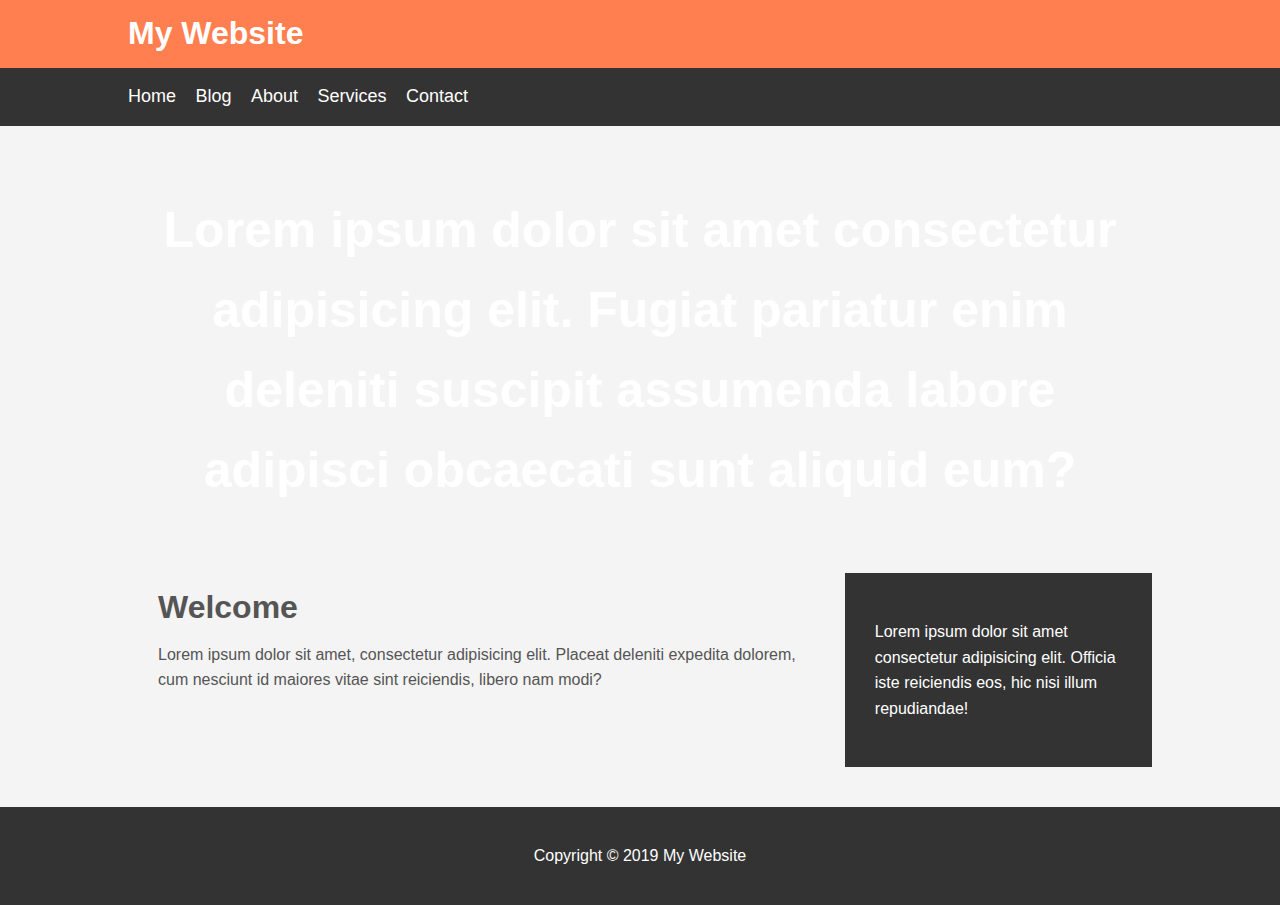
==== index.html @ 2a22b4a6 "Initial commit" ====
<!DOCTYPE html>
<html lang="en">
<head>
    <meta charset="UTF-8">
    <meta name="viewport" content="width=device-width, initial-scale=1.0">
    <meta http-equiv="X-UA-Compatible" content="ie=edge">
    <link rel="stylesheet" href="css\style.css">
    <title>My Website</title>
</head>
<body>
    <header id="main-header">
        <div class="container">
            <h1>My Website</h1>
        </div>
    </header>

    <nav id="navbar">
        <div class="container">
            <ul>
                <li><a href="#">Home</a></li>
                <li><a href="blog.html">Blog</a></li>
                <li><a href="#">About</a></li>
                <li><a href="#">Services</a></li>
                <li><a href="#">Contact</a></li>
            </ul>
        </div>
    </nav>

    <section id="showcase">
        <div class="container">
            <h1>Lorem ipsum dolor sit amet consectetur adipisicing elit. Fugiat pariatur enim deleniti suscipit assumenda labore adipisci obcaecati sunt aliquid eum?</h1>
        </div>
    </section>

    <div class="container">
        <section id="main">
            <h1>Welcome</h1>
            <p>Lorem ipsum dolor sit amet, consectetur adipisicing elit. Placeat deleniti expedita dolorem, cum nesciunt id maiores vitae sint reiciendis, libero nam modi?</p>
        </section>

        <aside id="sidebar">
            <p>Lorem ipsum dolor sit amet consectetur adipisicing elit. Officia iste reiciendis eos, hic nisi illum repudiandae!</p>
        </aside>
    </div>

    <footer id="main-footer">
        <p>Copyright &copy; 2019 My Website</p>
    </footer>

</body>

</html>
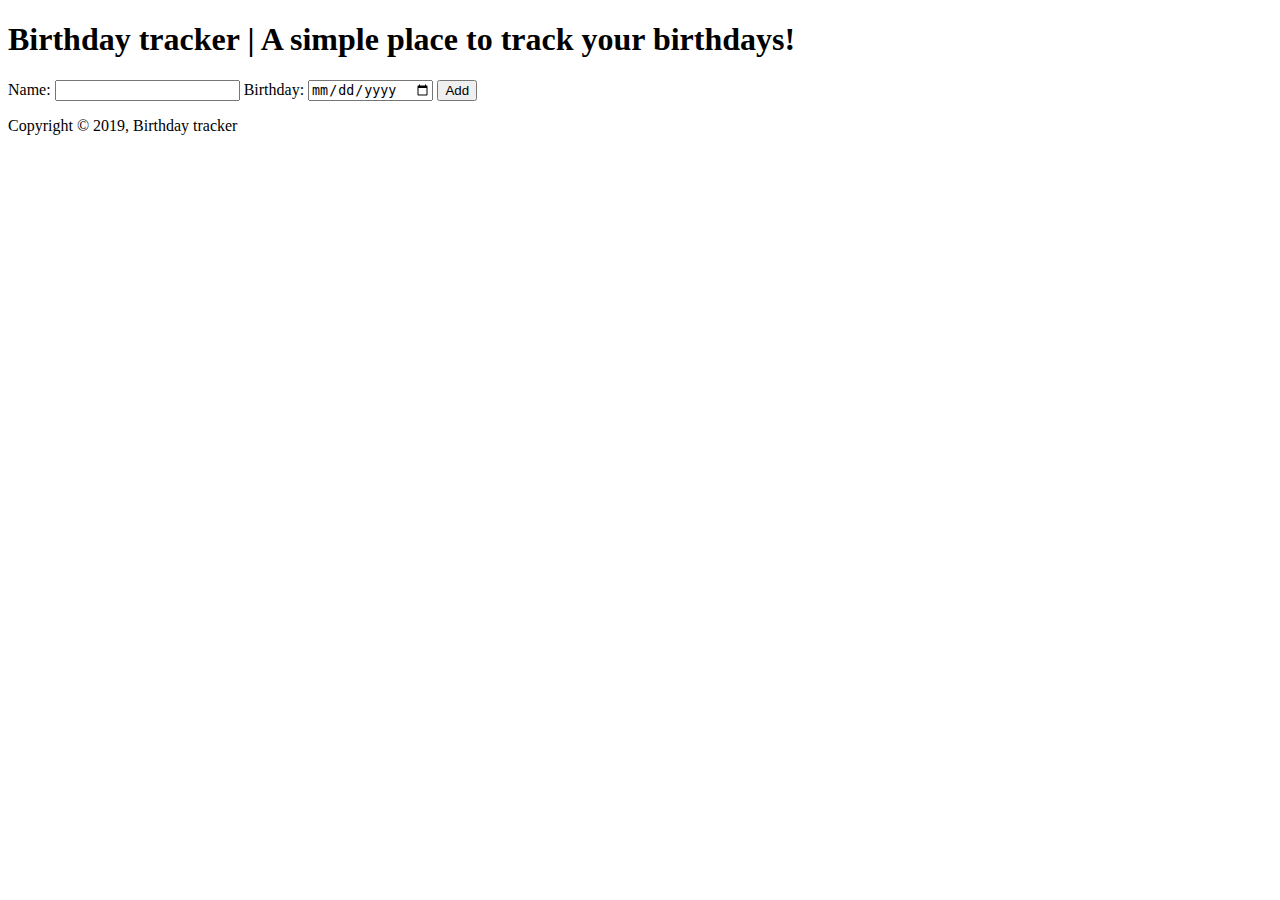
==== commit 3d3409bc: "Add files via upload" ====
--- a/index.html
+++ b/index.html
@@ -1,52 +1,37 @@
-<!DOCTYPE html>
-<html lang="en">
-<head>
-    <meta charset="UTF-8">
-    <meta name="viewport" content="width=device-width, initial-scale=1.0">
-    <meta http-equiv="X-UA-Compatible" content="ie=edge">
-    <link rel="stylesheet" href="css\style.css">
-    <title>My Website</title>
-</head>
-<body>
-    <header id="main-header">
-        <div class="container">
-            <h1>My Website</h1>
-        </div>
-    </header>
-
-    <nav id="navbar">
-        <div class="container">
-            <ul>
-                <li><a href="#">Home</a></li>
-                <li><a href="blog.html">Blog</a></li>
-                <li><a href="#">About</a></li>
-                <li><a href="#">Services</a></li>
-                <li><a href="#">Contact</a></li>
-            </ul>
-        </div>
-    </nav>
-
-    <section id="showcase">
-        <div class="container">
-            <h1>Lorem ipsum dolor sit amet consectetur adipisicing elit. Fugiat pariatur enim deleniti suscipit assumenda labore adipisci obcaecati sunt aliquid eum?</h1>
-        </div>
-    </section>
-
-    <div class="container">
-        <section id="main">
-            <h1>Welcome</h1>
-            <p>Lorem ipsum dolor sit amet, consectetur adipisicing elit. Placeat deleniti expedita dolorem, cum nesciunt id maiores vitae sint reiciendis, libero nam modi?</p>
-        </section>
-
-        <aside id="sidebar">
-            <p>Lorem ipsum dolor sit amet consectetur adipisicing elit. Officia iste reiciendis eos, hic nisi illum repudiandae!</p>
-        </aside>
-    </div>
-
-    <footer id="main-footer">
-        <p>Copyright &copy; 2019 My Website</p>
-    </footer>
-
-</body>
-
+
+<!DOCTYPE html>
+<html lang="en">
+
+<head>
+    <meta charset="UTF-8">
+    <meta name="viewport" content="width=device-width, initial-scale=1.0">
+    <meta http-equiv="X-UA-Compatible" content="ie=edge">
+    <script src="main.js"></script>
+    <title>Birthday tracker</title>
+</head>
+
+<body>
+    <header id="main-header">
+        <h1 id="main-title">Birthday tracker | A simple place to track your birthdays!</h1>
+    </header>
+
+    <form action="">
+        <label for="name">Name: </label>
+        <input type="text" name="name" id ="name" autocomplete=off required>
+        <label for="birthday">Birthday: </label>
+        <input type="date" name="date" id="date" required>
+        <button id="add">Add</button>
+    </form>
+
+    <table>
+        <!--main.js-->
+    </table>
+
+    <footer>
+        <p>Copyright &copy; 2019, Birthday tracker</p>
+    </footer>
+
+<script src="main.js"></script>
+
+</body>
 </html>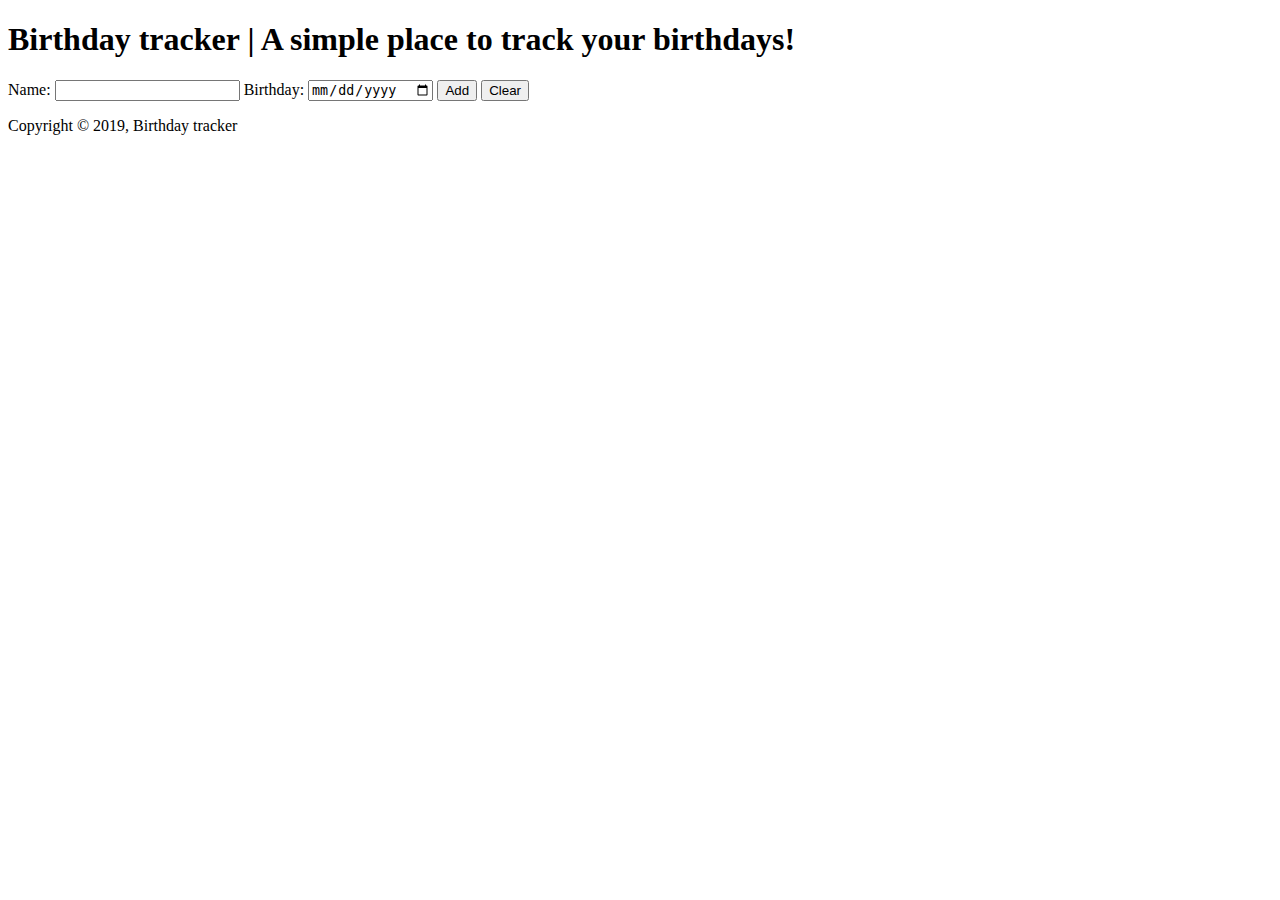
==== commit f1a86f8d: "Update index.html" ====
--- a/index.html
+++ b/index.html
@@ -15,15 +15,16 @@
         <h1 id="main-title">Birthday tracker | A simple place to track your birthdays!</h1>
     </header>
 
-    <form action="">
+    <form action="" style="display: inline-block">
         <label for="name">Name: </label>
         <input type="text" name="name" id ="name" autocomplete=off required>
         <label for="birthday">Birthday: </label>
         <input type="date" name="date" id="date" required>
         <button id="add">Add</button>
     </form>
+    <button id="clear">Clear</button>
 
-    <table>
+    <table id="table1">
         <!--main.js-->
     </table>
 
@@ -34,4 +35,4 @@
 <script src="main.js"></script>
 
 </body>
-</html>+</html>
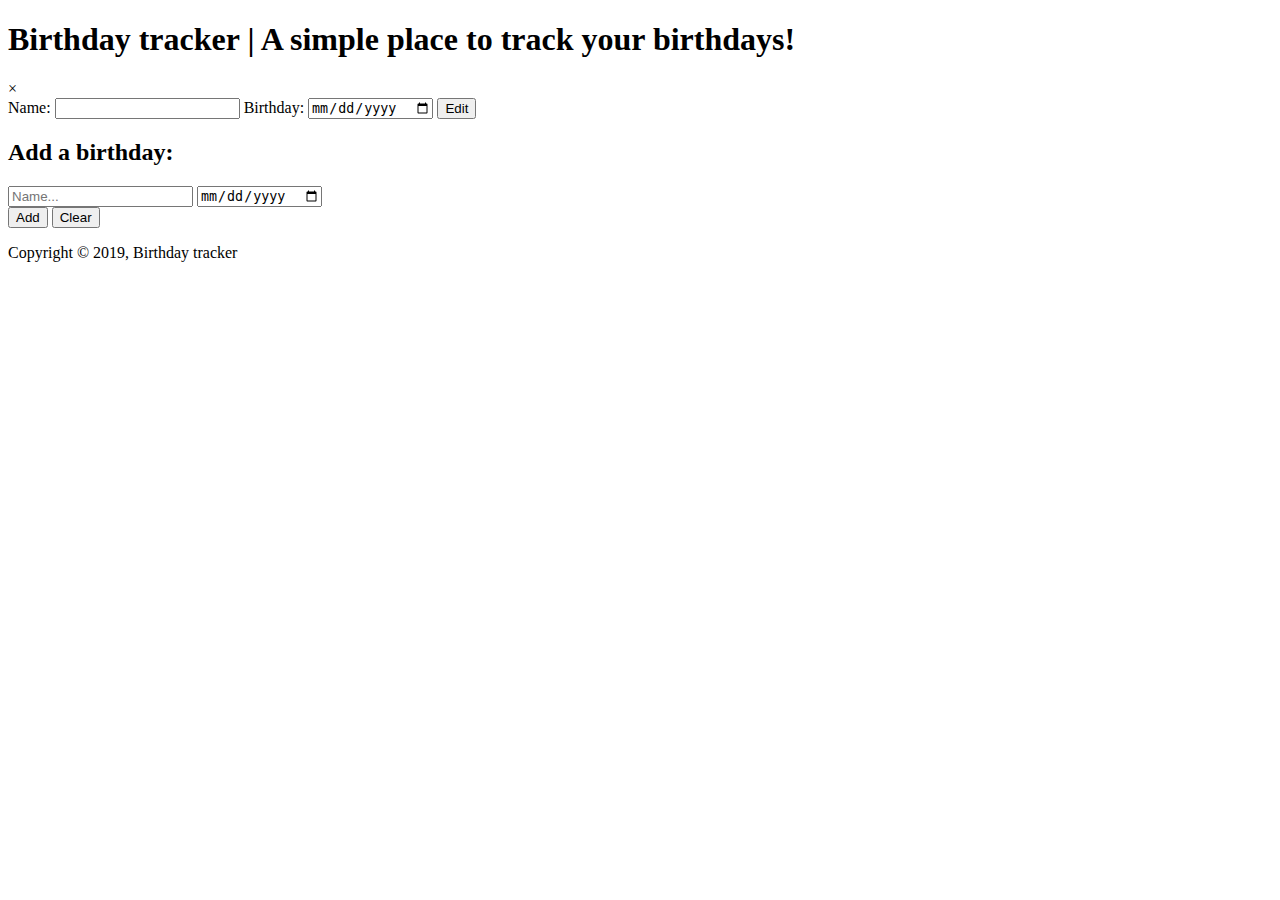
==== commit 8361669a: "Update index.html" ====
--- a/index.html
+++ b/index.html
@@ -1,12 +1,14 @@
-
 <!DOCTYPE html>
 <html lang="en">
 
 <head>
     <meta charset="UTF-8">
     <meta name="viewport" content="width=device-width, initial-scale=1.0">
+    <meta name="keywords" content="birthday, birthdays, birthday tracker, birthday manager, track">
+    <meta name="description" content="A simple place to track your birthdays!">
     <meta http-equiv="X-UA-Compatible" content="ie=edge">
     <script src="main.js"></script>
+    <link rel="stylesheet" href="css/main.css">
     <title>Birthday tracker</title>
 </head>
 
@@ -15,18 +17,40 @@
         <h1 id="main-title">Birthday tracker | A simple place to track your birthdays!</h1>
     </header>
 
-    <form action="" style="display: inline-block">
-        <label for="name">Name: </label>
-        <input type="text" name="name" id ="name" autocomplete=off required>
-        <label for="birthday">Birthday: </label>
-        <input type="date" name="date" id="date" required>
-        <button id="add">Add</button>
-    </form>
-    <button id="clear">Clear</button>
+    <div class="modal">
+        <div class="modal-content">
+          <span class="close-btn">&times;</span>
+          <form action="">
+                <label for="editName">Name: </label>
+                <input type="text" name=editName id="editName" autocomplete="off" required>
+                <label for="editBirthday">Birthday: </label>
+                <input type="date" name="editBirthday" id="editDate" required>
+                <button id="confirm">Edit</button>
+            </form>
+        </div>
+      </div>
+    
+    <section id="main">
+        <div class="container">
+            <form action="" >
+                <div id="main-form">
+                    <h2>Add a birthday:</h2>
+                    <input type="text" name="name" id ="name" autocomplete=off placeholder="Name..." required>
+                    <input type="date" name="date" id="date" required>
+                </div>
+                <button id="add">Add</button>
+                <button id="clear">Clear</button>
+            </form>
+        </div>
+    </section>
 
-    <table id="table1">
-        <!--main.js-->
-    </table>
+    <section id="table">
+        <div class="container">
+            <table id="table1">
+                <!--main.js-->
+            </table>
+        </div>
+    </section>
 
     <footer>
         <p>Copyright &copy; 2019, Birthday tracker</p>
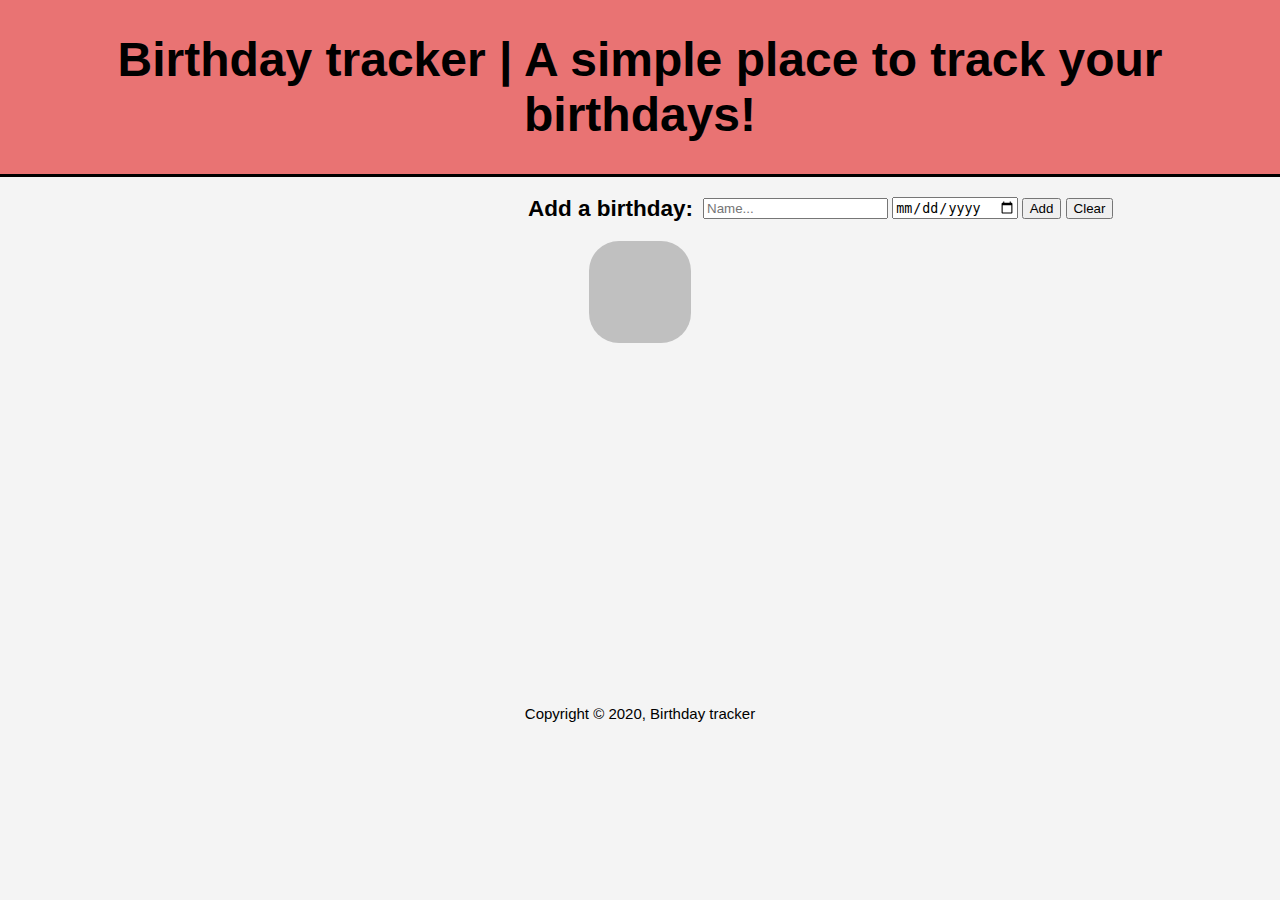
==== commit 6e68b066: "Update index.html" ====
--- a/index.html
+++ b/index.html
@@ -53,7 +53,7 @@
     </section>
 
     <footer>
-        <p>Copyright &copy; 2019, Birthday tracker</p>
+        <p>Copyright &copy; 2020, Birthday tracker</p>
     </footer>
 
 <script src="main.js"></script>
--- a/css/main.css
+++ b/css/main.css
@@ -0,0 +1,102 @@
+body{
+    font-family: Arial, Helvetica, sans-serif;
+    font-size: 15px;
+    background-color: #f4f4f4;
+    padding: 0;
+    margin: 0;
+}
+
+.container {
+    width: 80%;
+    margin: auto;
+    overflow: hidden;
+}
+
+header{
+    padding-top: 0.1px;
+    border-bottom: 3px black solid;
+    font-size: 24px;
+    text-align: center;
+    background-color: #E97373;
+}
+
+
+#main h2{
+    float: left;
+    margin-right: 10px;
+}
+
+#main input{
+    margin-top: 20px;
+}
+
+#main-form {
+    display: inline-block;
+    margin-left: 400px;
+}
+
+#table table{
+    background-color: silver;
+    padding: 5%;
+    border-radius: 30px;
+    margin: auto;
+    font-size: 35px;
+    line-height: 1.6em;
+}
+
+#table th {
+    padding-right: 200px;
+    border-bottom: 3px black solid;
+
+}
+
+#table img {
+    width: 50%;
+    margin-left: 20%;
+}
+
+footer {
+    text-align: center;
+    margin-top: 25.5%;
+    padding: 20px;
+}
+
+.modal {
+    display: none;
+    position: fixed; 
+    padding-top: 50px;
+    left: 0; 
+    top: 0;
+    width: 100%;
+    height: 100%; 
+    background-color: rgb(0, 0, 0);
+    background-color: rgba(0, 0, 0, 0.5);
+}
+.modal-content {
+    position: relative; 
+    background-color: white;
+    padding: 20px; 
+    margin: auto; 
+    width: 75%;  
+    -webkit-animation-name: animatetop;
+    -webkit-animation-duration: 0.4s;
+    animation-name: animatetop;
+    animation-duration: 0.4s
+}
+.close-btn {
+    float: right; 
+    color: lightgray; 
+    font-size: 24px;  
+    font-weight: bold;
+}
+.close-btn:hover {
+    color: darkgray;
+}
+@-webkit-keyframes animatetop {
+    from {top:-300px; opacity:0} 
+    to {top:0; opacity:1}
+}
+@keyframes animatetop {
+    from {top:-300px; opacity:0}
+    to {top:0; opacity:1}
+}
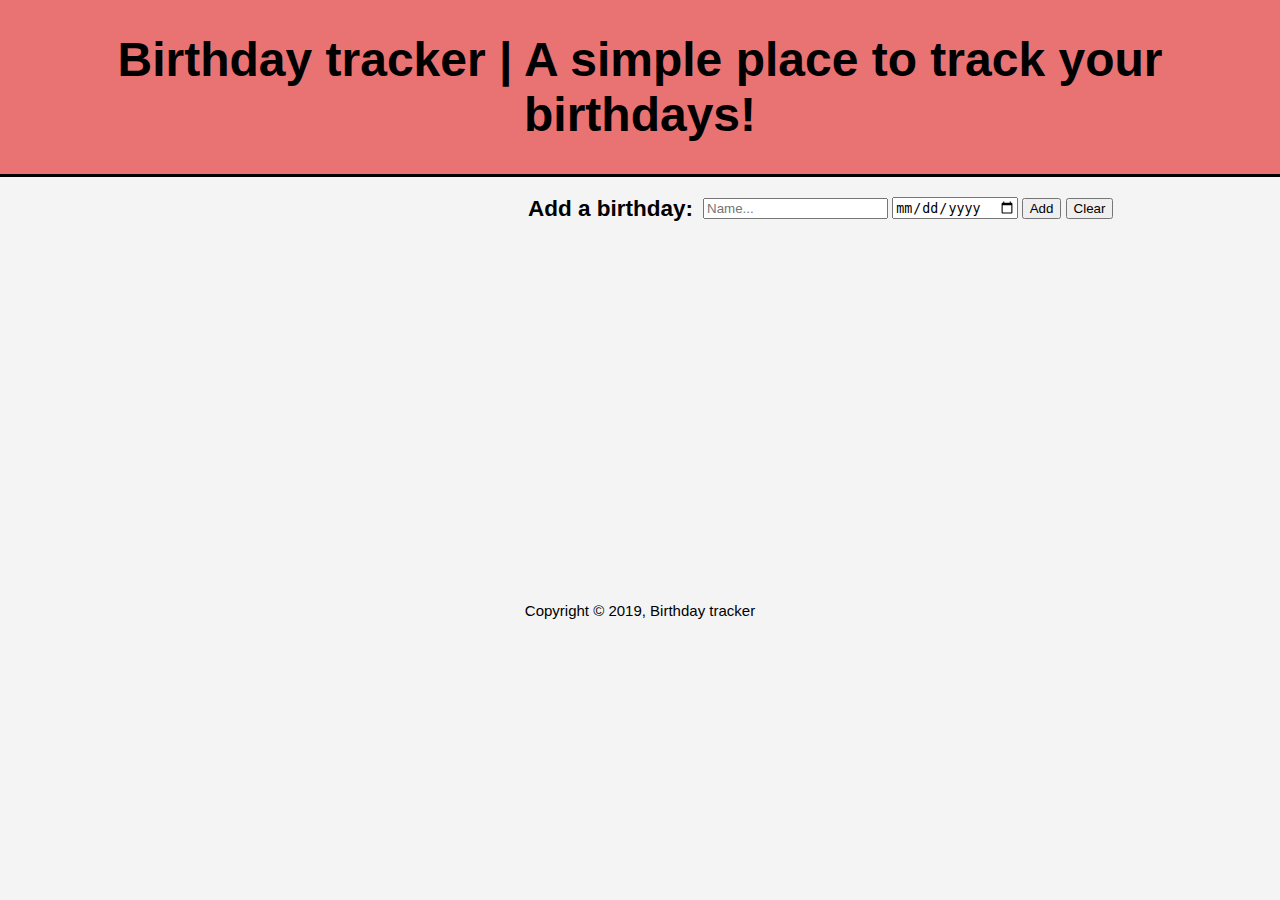
==== commit f1f1e52a: "Update index.html" ====
--- a/index.html
+++ b/index.html
@@ -1,62 +1,82 @@
 <!DOCTYPE html>
 <html lang="en">
+    <head>
+        <meta charset="UTF-8" />
+        <meta name="viewport" content="width=device-width, initial-scale=1.0" />
+        <meta
+            name="keywords"
+            content="birthday, birthdays, birthday tracker, birthday manager, track"
+        />
+        <meta
+            name="description"
+            content="A simple place to track your birthdays!"
+        />
+        <meta http-equiv="X-UA-Compatible" content="ie=edge" />
+        <script src="main.js"></script>
+        <link rel="stylesheet" href="css/main.css" />
+        <title>Birthday tracker</title>
+    </head>
 
-<head>
-    <meta charset="UTF-8">
-    <meta name="viewport" content="width=device-width, initial-scale=1.0">
-    <meta name="keywords" content="birthday, birthdays, birthday tracker, birthday manager, track">
-    <meta name="description" content="A simple place to track your birthdays!">
-    <meta http-equiv="X-UA-Compatible" content="ie=edge">
-    <script src="main.js"></script>
-    <link rel="stylesheet" href="css/main.css">
-    <title>Birthday tracker</title>
-</head>
+    <body>
+        <header id="main-header">
+            <h1 id="main-title">
+                Birthday tracker | A simple place to track your birthdays!
+            </h1>
+        </header>
 
-<body>
-    <header id="main-header">
-        <h1 id="main-title">Birthday tracker | A simple place to track your birthdays!</h1>
-    </header>
+        <div class="modal">
+            <div class="modal-content">
+                <span class="close-btn">&times;</span>
+                <form action="">
+                    <label for="editName">Name: </label>
+                    <input
+                        type="text"
+                        name="editName"
+                        id="editName"
+                        autocomplete="off"
+                        required
+                    />
+                    <label for="editBirthday">Birthday: </label>
+                    <input
+                        type="date"
+                        name="editBirthday"
+                        id="editDate"
+                        required
+                    />
+                    <button id="confirm">Edit</button>
+                </form>
+            </div>
+        </div>
 
-    <div class="modal">
-        <div class="modal-content">
-          <span class="close-btn">&times;</span>
-          <form action="">
-                <label for="editName">Name: </label>
-                <input type="text" name=editName id="editName" autocomplete="off" required>
-                <label for="editBirthday">Birthday: </label>
-                <input type="date" name="editBirthday" id="editDate" required>
-                <button id="confirm">Edit</button>
-            </form>
-        </div>
-      </div>
-    
-    <section id="main">
-        <div class="container">
-            <form action="" >
-                <div id="main-form">
-                    <h2>Add a birthday:</h2>
-                    <input type="text" name="name" id ="name" autocomplete=off placeholder="Name..." required>
-                    <input type="date" name="date" id="date" required>
-                </div>
-                <button id="add">Add</button>
-                <button id="clear">Clear</button>
-            </form>
-        </div>
-    </section>
+        <section id="main">
+            <div class="container">
+                <form action="">
+                    <div id="main-form">
+                        <h2>Add a birthday:</h2>
+                        <input
+                            type="text"
+                            name="name"
+                            id="name"
+                            autocomplete="off"
+                            placeholder="Name..."
+                            required
+                        />
+                        <input type="date" name="date" id="date" required />
+                    </div>
+                    <button id="add">Add</button>
+                    <button id="clear">Clear</button>
+                </form>
+            </div>
+        </section>
 
-    <section id="table">
-        <div class="container">
-            <table id="table1">
-                <!--main.js-->
-            </table>
-        </div>
-    </section>
+        <section id="table">
+            <div class="container" id="table"></div>
+        </section>
 
-    <footer>
-        <p>Copyright &copy; 2020, Birthday tracker</p>
-    </footer>
+        <footer>
+            <p>Copyright &copy; 2019, Birthday tracker</p>
+        </footer>
 
-<script src="main.js"></script>
-
-</body>
+        <script src="main.js"></script>
+    </body>
 </html>
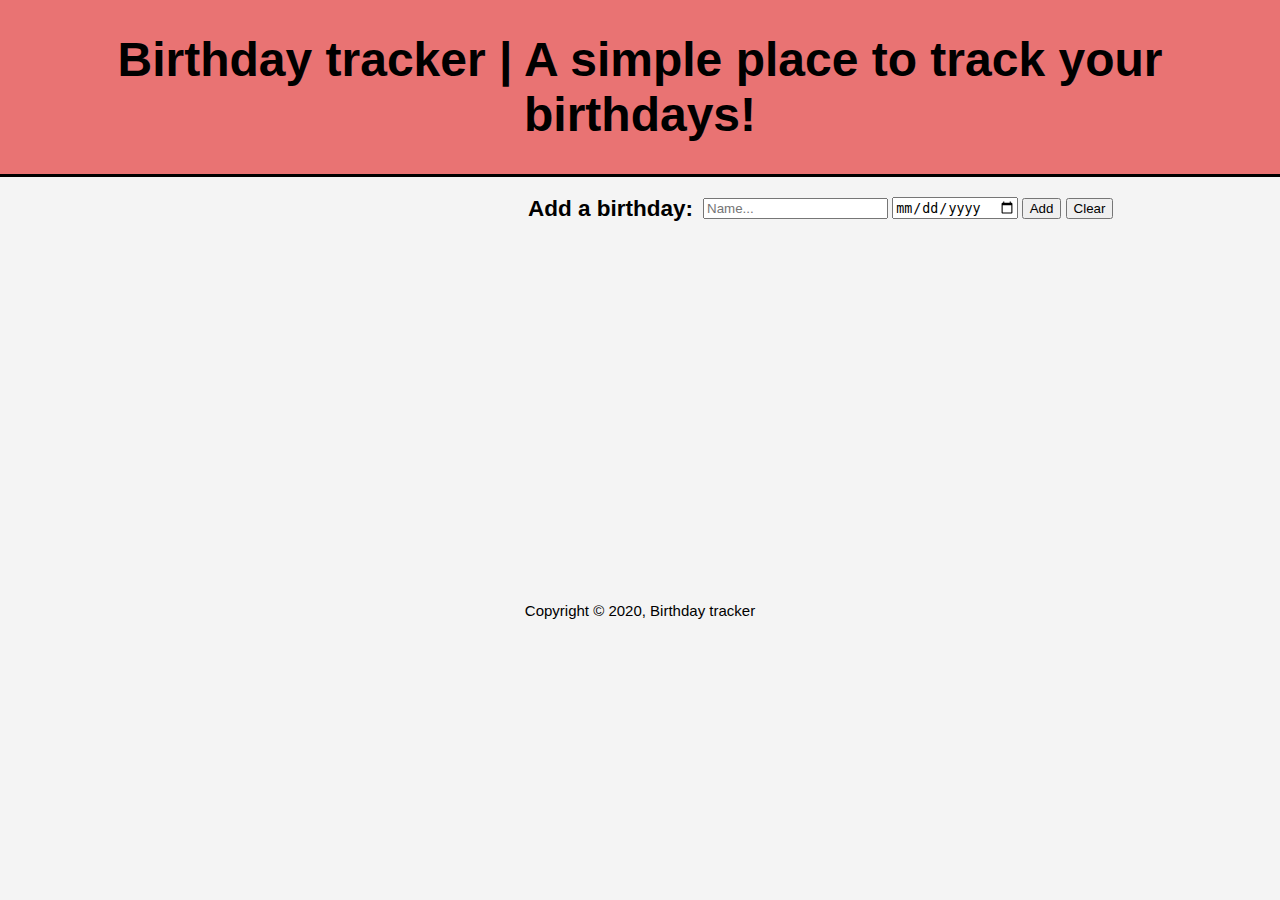
==== commit d93f742d: "Update index.html" ====
--- a/index.html
+++ b/index.html
@@ -74,7 +74,7 @@
         </section>
 
         <footer>
-            <p>Copyright &copy; 2019, Birthday tracker</p>
+            <p>Copyright &copy; 2020, Birthday tracker</p>
         </footer>
 
         <script src="main.js"></script>
